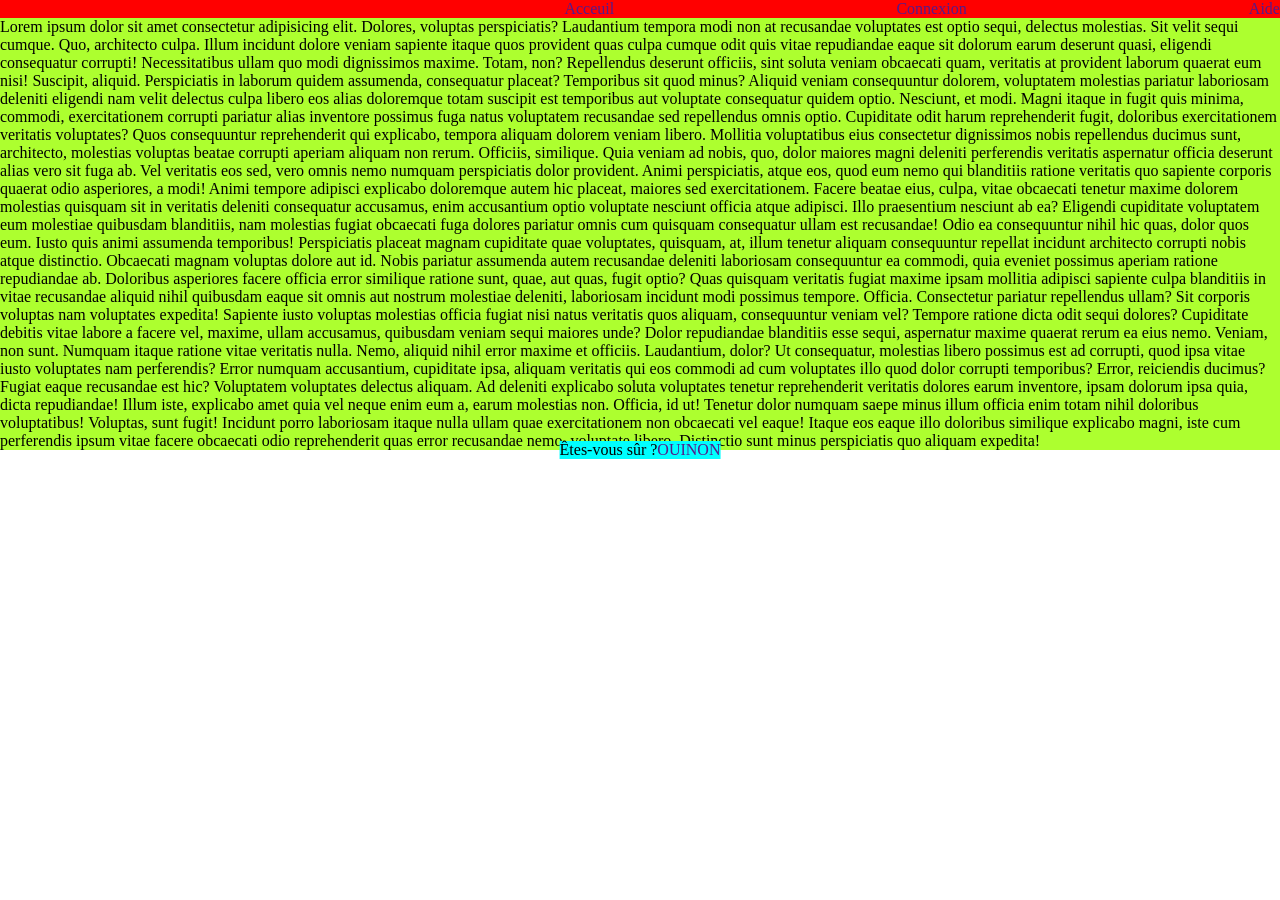
==== popup.html @ 92b7964b "commmit" ====
<!DOCTYPE html>
<html lang="en">
<head>
    <meta charset="UTF-8">
    <meta name="viewport" content="width=device-width, initial-scale=1.0">
    <title>Document</title>
  <link
      rel="stylesheet"
      type="text/css"
      href="https://cdn.jsdelivr.net/npm/@phosphor-icons/web@2.1.1/src/regular/style.css"
    />
    <link
      rel="stylesheet"
      type="text/css"
      href="https://cdn.jsdelivr.net/npm/@phosphor-icons/web@2.1.1/src/fill/style.css"
    />

    <link rel="stylesheet" href="style-popup.css">
</head>
<body>
    
    <header class="bg-red header">
        <div class="flex item-center justify-between" >
        <img src="" alt="" <i class="ph ph-smiley"></i>
        <a class="bg-yellow cloche" href=""><i class="ph ph-bell"></i></a

        <nav>
            <a href=""> Acceuil</a>
            <a href="">Connexion</a>
            <a href="">Aide</a>
        </nav>
        </div>
    </header>


    <div class="container-1000">

        <div class="flex justify-center bg-bleu popup">
            <p><p>Êtes-vous sûr ?</p>
            <a href="">OUI</a>
            <a href="">NON</a>
        </div>

        <p class="bg-green"> Lorem ipsum dolor sit amet consectetur adipisicing elit. Dolores, voluptas perspiciatis? Laudantium tempora modi non at recusandae voluptates est optio sequi, delectus molestias. Sit velit sequi cumque. Quo, architecto culpa.
        Illum incidunt dolore veniam sapiente itaque quos provident quas culpa cumque odit quis vitae repudiandae eaque sit dolorum earum deserunt quasi, eligendi consequatur corrupti! Necessitatibus ullam quo modi dignissimos maxime.
        Totam, non? Repellendus deserunt officiis, sint soluta veniam obcaecati quam, veritatis at provident laborum quaerat eum nisi! Suscipit, aliquid. Perspiciatis in laborum quidem assumenda, consequatur placeat? Temporibus sit quod minus?
        Aliquid veniam consequuntur dolorem, voluptatem molestias pariatur laboriosam deleniti eligendi nam velit delectus culpa libero eos alias doloremque totam suscipit est temporibus aut voluptate consequatur quidem optio. Nesciunt, et modi.
        Magni itaque in fugit quis minima, commodi, exercitationem corrupti pariatur alias inventore possimus fuga natus voluptatem recusandae sed repellendus omnis optio. Cupiditate odit harum reprehenderit fugit, doloribus exercitationem veritatis voluptates?
        Quos consequuntur reprehenderit qui explicabo, tempora aliquam dolorem veniam libero. Mollitia voluptatibus eius consectetur dignissimos nobis repellendus ducimus sunt, architecto, molestias voluptas beatae corrupti aperiam aliquam non rerum. Officiis, similique.
        Quia veniam ad nobis, quo, dolor maiores magni deleniti perferendis veritatis aspernatur officia deserunt alias vero sit fuga ab. Vel veritatis eos sed, vero omnis nemo numquam perspiciatis dolor provident.
        Animi perspiciatis, atque eos, quod eum nemo qui blanditiis ratione veritatis quo sapiente corporis quaerat odio asperiores, a modi! Animi tempore adipisci explicabo doloremque autem hic placeat, maiores sed exercitationem.
        Facere beatae eius, culpa, vitae obcaecati tenetur maxime dolorem molestias quisquam sit in veritatis deleniti consequatur accusamus, enim accusantium optio voluptate nesciunt officia atque adipisci. Illo praesentium nesciunt ab ea?
        Eligendi cupiditate voluptatem eum molestiae quibusdam blanditiis, nam molestias fugiat obcaecati fuga dolores pariatur omnis cum quisquam consequatur ullam est recusandae! Odio ea consequuntur nihil hic quas, dolor quos eum.
        Iusto quis animi assumenda temporibus! Perspiciatis placeat magnam cupiditate quae voluptates, quisquam, at, illum tenetur aliquam consequuntur repellat incidunt architecto corrupti nobis atque distinctio. Obcaecati magnam voluptas dolore aut id.
        Nobis pariatur assumenda autem recusandae deleniti laboriosam consequuntur ea commodi, quia eveniet possimus aperiam ratione repudiandae ab. Doloribus asperiores facere officia error similique ratione sunt, quae, aut quas, fugit optio?
        Quas quisquam veritatis fugiat maxime ipsam mollitia adipisci sapiente culpa blanditiis in vitae recusandae aliquid nihil quibusdam eaque sit omnis aut nostrum molestiae deleniti, laboriosam incidunt modi possimus tempore. Officia.
        Consectetur pariatur repellendus ullam? Sit corporis voluptas nam voluptates expedita! Sapiente iusto voluptas molestias officia fugiat nisi natus veritatis quos aliquam, consequuntur veniam vel? Tempore ratione dicta odit sequi dolores?
        Cupiditate debitis vitae labore a facere vel, maxime, ullam accusamus, quibusdam veniam sequi maiores unde? Dolor repudiandae blanditiis esse sequi, aspernatur maxime quaerat rerum ea eius nemo. Veniam, non sunt.
        Numquam itaque ratione vitae veritatis nulla. Nemo, aliquid nihil error maxime et officiis. Laudantium, dolor? Ut consequatur, molestias libero possimus est ad corrupti, quod ipsa vitae iusto voluptates nam perferendis?
        Error numquam accusantium, cupiditate ipsa, aliquam veritatis qui eos commodi ad cum voluptates illo quod dolor corrupti temporibus? Error, reiciendis ducimus? Fugiat eaque recusandae est hic? Voluptatem voluptates delectus aliquam.
        Ad deleniti explicabo soluta voluptates tenetur reprehenderit veritatis dolores earum inventore, ipsam dolorum ipsa quia, dicta repudiandae! Illum iste, explicabo amet quia vel neque enim eum a, earum molestias non.
        Officia, id ut! Tenetur dolor numquam saepe minus illum officia enim totam nihil doloribus voluptatibus! Voluptas, sunt fugit! Incidunt porro laboriosam itaque nulla ullam quae exercitationem non obcaecati vel eaque!
        Itaque eos eaque illo doloribus similique explicabo magni, iste cum perferendis ipsum vitae facere obcaecati odio reprehenderit quas error recusandae nemo, voluptate libero. Distinctio sunt minus perspiciatis quo aliquam expedita!</p>
    </div>

    <a class="bg-pink fleche" href=""><i class="ph ph-arrow-circle-up"></i></a>
    <img src="" alt="" <i class="ph ph-number-circle-two"></i></i>
    
</body>
</html>
---- style-popup.css ----
*{
    margin: 0;
    padding: 0;
    box-sizing: border-box;
}

a{
    text-decoration: none;
}

.bg-red{
    background-color: red;
}

.bg-bleu{
    background-color: cyan;
}

.bg-green{
    background-color: greenyellow;
}

.bg-pink{
    background-color: pink;
}

.bg-yellow{
    background-color: yellow;
}

.flex{
    display: flex;
    flex-wrap: wrap;
}

.item-center{
    align-items: center;
}

.justify-between{
    justify-content: space-between;
}


.justify-center{
    justify-content: center;
}

.space
.container-1000{
    max-width: 1000px;
    width: 100%;
    margin-left: auto;
    margin-right: auto;
}

.sticky{
    position: sticky;
}

.header{
    position: sticky;
    top: 0;
}


.popup{
    position: fixed;
    top: 50%;
    left: 50%;
    transform: translate(-50%,-50%);
}

.fleche{
    position: fixed;
    bottom: 20%;
    right: 2%;
}

.cloche{
    position: relative;  
}

.notif{

}
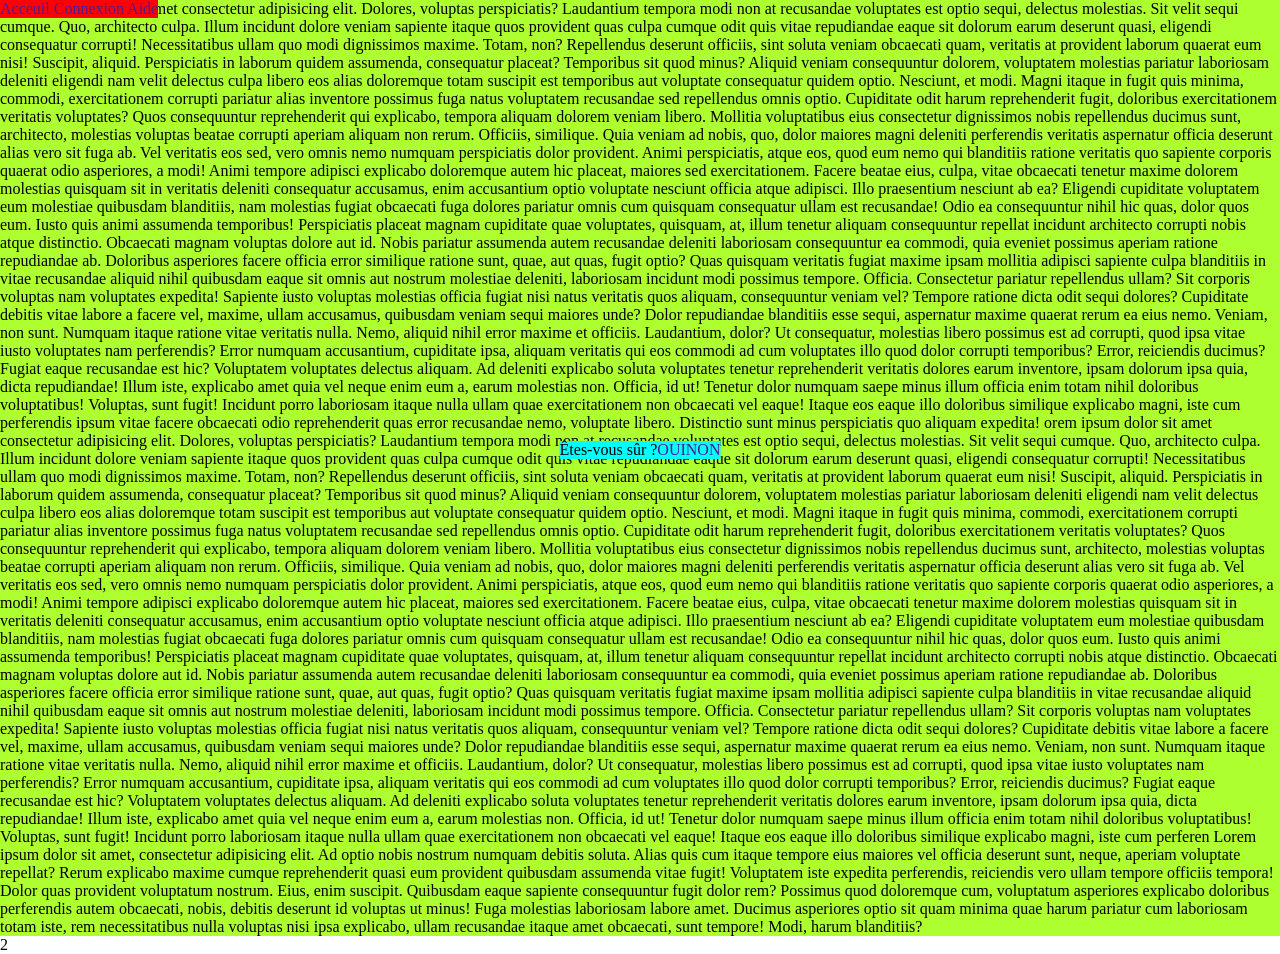
==== commit fcb6a4e8: "123" ====
--- a/popup.html
+++ b/popup.html
@@ -22,7 +22,7 @@
     <header class="bg-red header">
         <div class="flex item-center justify-between" >
         <img src="" alt="" <i class="ph ph-smiley"></i>
-        <a class="bg-yellow cloche" href=""><i class="ph ph-bell"></i></a
+        <a class="bg-yellow cloche" href=""><i class="ph ph-bell"></i></a>
 
         <nav>
             <a href=""> Acceuil</a>
@@ -33,7 +33,7 @@
     </header>
 
 
-    <div class="container-1000">
+    <div>
 
         <div class="flex justify-center bg-bleu popup">
             <p><p>Êtes-vous sûr ?</p>
@@ -60,11 +60,37 @@
         Error numquam accusantium, cupiditate ipsa, aliquam veritatis qui eos commodi ad cum voluptates illo quod dolor corrupti temporibus? Error, reiciendis ducimus? Fugiat eaque recusandae est hic? Voluptatem voluptates delectus aliquam.
         Ad deleniti explicabo soluta voluptates tenetur reprehenderit veritatis dolores earum inventore, ipsam dolorum ipsa quia, dicta repudiandae! Illum iste, explicabo amet quia vel neque enim eum a, earum molestias non.
         Officia, id ut! Tenetur dolor numquam saepe minus illum officia enim totam nihil doloribus voluptatibus! Voluptas, sunt fugit! Incidunt porro laboriosam itaque nulla ullam quae exercitationem non obcaecati vel eaque!
-        Itaque eos eaque illo doloribus similique explicabo magni, iste cum perferendis ipsum vitae facere obcaecati odio reprehenderit quas error recusandae nemo, voluptate libero. Distinctio sunt minus perspiciatis quo aliquam expedita!</p>
+        Itaque eos eaque illo doloribus similique explicabo magni, iste cum perferendis ipsum vitae facere obcaecati odio reprehenderit quas error recusandae nemo, voluptate libero. Distinctio sunt minus perspiciatis quo aliquam expedita! orem ipsum dolor sit amet consectetur adipisicing elit. Dolores, voluptas perspiciatis? Laudantium tempora modi non at recusandae voluptates est optio sequi, delectus molestias. Sit velit sequi cumque. Quo, architecto culpa.
+        Illum incidunt dolore veniam sapiente itaque quos provident quas culpa cumque odit quis vitae repudiandae eaque sit dolorum earum deserunt quasi, eligendi consequatur corrupti! Necessitatibus ullam quo modi dignissimos maxime.
+        Totam, non? Repellendus deserunt officiis, sint soluta veniam obcaecati quam, veritatis at provident laborum quaerat eum nisi! Suscipit, aliquid. Perspiciatis in laborum quidem assumenda, consequatur placeat? Temporibus sit quod minus?
+        Aliquid veniam consequuntur dolorem, voluptatem molestias pariatur laboriosam deleniti eligendi nam velit delectus culpa libero eos alias doloremque totam suscipit est temporibus aut voluptate consequatur quidem optio. Nesciunt, et modi.
+        Magni itaque in fugit quis minima, commodi, exercitationem corrupti pariatur alias inventore possimus fuga natus voluptatem recusandae sed repellendus omnis optio. Cupiditate odit harum reprehenderit fugit, doloribus exercitationem veritatis voluptates?
+        Quos consequuntur reprehenderit qui explicabo, tempora aliquam dolorem veniam libero. Mollitia voluptatibus eius consectetur dignissimos nobis repellendus ducimus sunt, architecto, molestias voluptas beatae corrupti aperiam aliquam non rerum. Officiis, similique.
+        Quia veniam ad nobis, quo, dolor maiores magni deleniti perferendis veritatis aspernatur officia deserunt alias vero sit fuga ab. Vel veritatis eos sed, vero omnis nemo numquam perspiciatis dolor provident.
+        Animi perspiciatis, atque eos, quod eum nemo qui blanditiis ratione veritatis quo sapiente corporis quaerat odio asperiores, a modi! Animi tempore adipisci explicabo doloremque autem hic placeat, maiores sed exercitationem.
+        Facere beatae eius, culpa, vitae obcaecati tenetur maxime dolorem molestias quisquam sit in veritatis deleniti consequatur accusamus, enim accusantium optio voluptate nesciunt officia atque adipisci. Illo praesentium nesciunt ab ea?
+        Eligendi cupiditate voluptatem eum molestiae quibusdam blanditiis, nam molestias fugiat obcaecati fuga dolores pariatur omnis cum quisquam consequatur ullam est recusandae! Odio ea consequuntur nihil hic quas, dolor quos eum.
+        Iusto quis animi assumenda temporibus! Perspiciatis placeat magnam cupiditate quae voluptates, quisquam, at, illum tenetur aliquam consequuntur repellat incidunt architecto corrupti nobis atque distinctio. Obcaecati magnam voluptas dolore aut id.
+        Nobis pariatur assumenda autem recusandae deleniti laboriosam consequuntur ea commodi, quia eveniet possimus aperiam ratione repudiandae ab. Doloribus asperiores facere officia error similique ratione sunt, quae, aut quas, fugit optio?
+        Quas quisquam veritatis fugiat maxime ipsam mollitia adipisci sapiente culpa blanditiis in vitae recusandae aliquid nihil quibusdam eaque sit omnis aut nostrum molestiae deleniti, laboriosam incidunt modi possimus tempore. Officia.
+        Consectetur pariatur repellendus ullam? Sit corporis voluptas nam voluptates expedita! Sapiente iusto voluptas molestias officia fugiat nisi natus veritatis quos aliquam, consequuntur veniam vel? Tempore ratione dicta odit sequi dolores?
+        Cupiditate debitis vitae labore a facere vel, maxime, ullam accusamus, quibusdam veniam sequi maiores unde? Dolor repudiandae blanditiis esse sequi, aspernatur maxime quaerat rerum ea eius nemo. Veniam, non sunt.
+        Numquam itaque ratione vitae veritatis nulla. Nemo, aliquid nihil error maxime et officiis. Laudantium, dolor? Ut consequatur, molestias libero possimus est ad corrupti, quod ipsa vitae iusto voluptates nam perferendis?
+        Error numquam accusantium, cupiditate ipsa, aliquam veritatis qui eos commodi ad cum voluptates illo quod dolor corrupti temporibus? Error, reiciendis ducimus? Fugiat eaque recusandae est hic? Voluptatem voluptates delectus aliquam.
+        Ad deleniti explicabo soluta voluptates tenetur reprehenderit veritatis dolores earum inventore, ipsam dolorum ipsa quia, dicta repudiandae! Illum iste, explicabo amet quia vel neque enim eum a, earum molestias non.
+        Officia, id ut! Tenetur dolor numquam saepe minus illum officia enim totam nihil doloribus voluptatibus! Voluptas, sunt fugit! Incidunt porro laboriosam itaque nulla ullam quae exercitationem non obcaecati vel eaque!
+        Itaque eos eaque illo doloribus similique explicabo magni, iste cum perferen Lorem ipsum dolor sit amet, consectetur adipisicing elit. Ad optio nobis nostrum numquam debitis soluta. Alias quis cum itaque tempore eius maiores vel officia deserunt sunt, neque, aperiam voluptate repellat?
+        Rerum explicabo maxime cumque reprehenderit quasi eum provident quibusdam assumenda vitae fugit! Voluptatem iste expedita perferendis, reiciendis vero ullam tempore officiis tempora! Dolor quas provident voluptatum nostrum. Eius, enim suscipit.
+        Quibusdam eaque sapiente consequuntur fugit dolor rem? Possimus quod doloremque cum, voluptatum asperiores explicabo doloribus perferendis autem obcaecati, nobis, debitis deserunt id voluptas ut minus! Fuga molestias laboriosam labore amet.
+        Ducimus asperiores optio sit quam minima quae harum pariatur cum laboriosam totam iste, rem necessitatibus nulla voluptas nisi ipsa explicabo, ullam recusandae itaque amet obcaecati, sunt tempore! Modi, harum blanditiis?</p>
     </div>
 
     <a class="bg-pink fleche" href=""><i class="ph ph-arrow-circle-up"></i></a>
-    <img src="" alt="" <i class="ph ph-number-circle-two"></i></i>
+
+    <div>
+        <p>2</p>
+    </div>
+
     
 </body>
 </html>
--- a/style-popup.css
+++ b/style-popup.css
@@ -59,7 +59,7 @@
 }
 
 .header{
-    position: sticky;
+    position: fixed;
     top: 0;
 }
 
@@ -81,6 +81,3 @@
     position: relative;  
 }
 
-.notif{
-
-}
